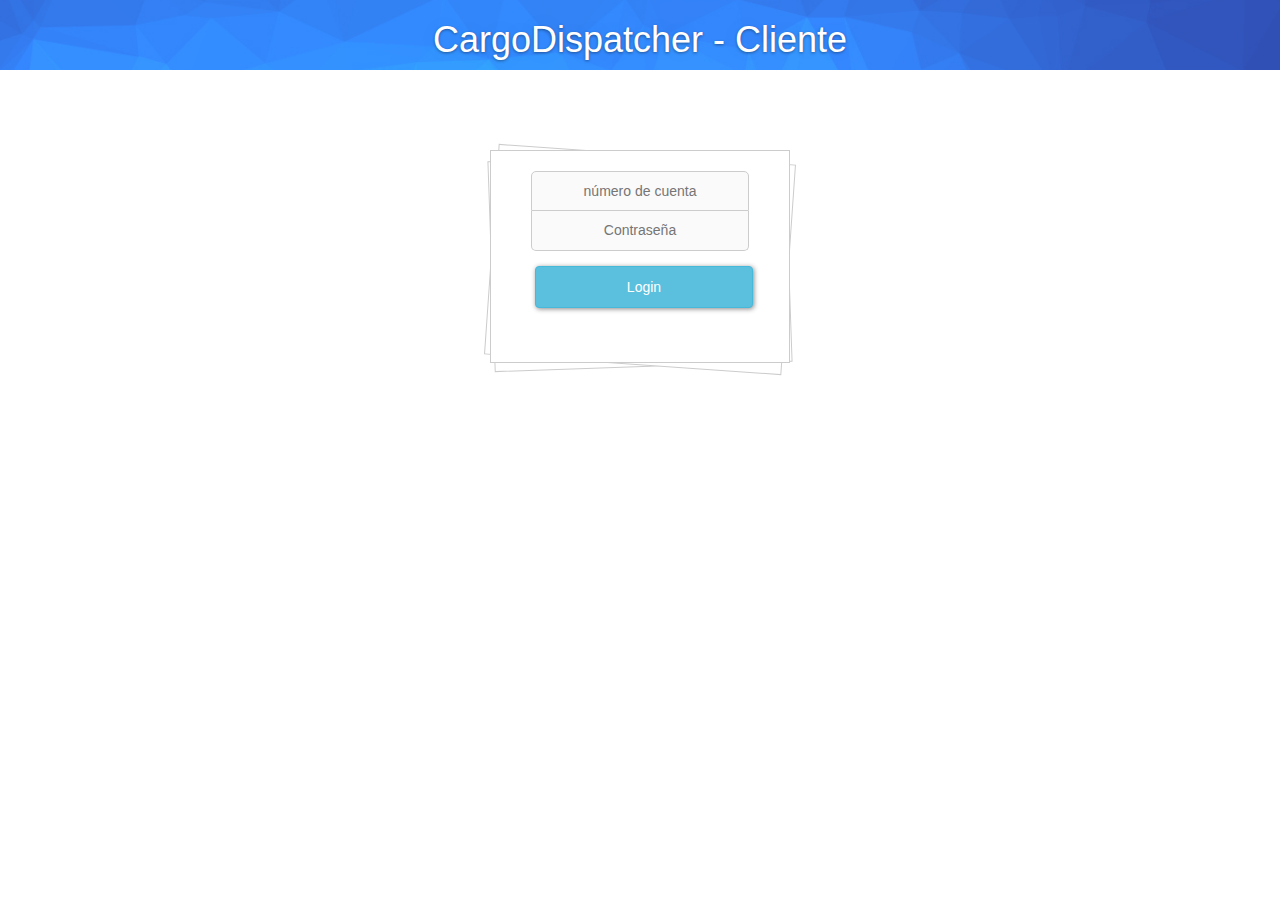
==== public_html/Cliente.html @ 7d2b4e6f "Aplicacion web" ====
<html>
    <head>
        <title>Cliente</title>
        <meta charset="UTF-8">
        <meta name="viewport" content="width=device-width">
        
       <!-- CSS -->
        <!-- CSS Bootstrap -->
        <link href="css/MyCSS.css" rel="stylesheet" type="text/css">
        <link href="css/bootstrap-responsive.css" rel="stylesheet" type="text/css">
        <link href="css/bootstrap-responsive.min.css" rel="stylesheet" type="text/css">
        <link href="css/bootstrap.css" rel="stylesheet" type="text/css">
        <link href="css/bootstrap.min.css" rel="stylesheet" type="text/css">

        <!-- Scripts -->
        <!-- jQuery -->
        <script src="js/jquery.min.js"></script>
        <!-- JS Bootstrap -->
        <script src="js/bootstrap.js"></script>
        <!-- Metodos Javascript del cliente con jQuery usando JAX-RS y Jersey-->
        <script src="js/jQueryClient.js"></script>
        <!-- Metodos Javascript de la interfaz-->
        <script src="js/DesignScripts.js"></script>
        <!-- Metodos de la pagina actual-->
        <script></script>
    </head>
    <body>
        <div class="bs-header" id="content">
            <div class="container">
                <h1>CargoDispatcher - Cliente</h1>
            </div>
        </div>

        <div class="container">
            <div class="login-container">
                <div id="output"></div>
                <div class="form-box">
                    <form action="" method="">
                        <input name="cliente" type="text" placeholder="Número de cuenta">
                        <input type="password" placeholder="Contraseña" disabled>
                        <a href="Cliente.html" class="rmLink" target="_self" style="width: 161px;">
                            <button class="btn btn-info btn-block login" type="submit">Login</button></a>
                    </form>
                </div>
            </div>
    </body>
</html>
---- public_html/css/MyCSS.css ----
/* 
    Created on : Aug 17, 2014, 4:53:05 PM
    Author     : M. Taylor
*/

/* Required field START */

@import url(http://fonts.googleapis.com/css?family=Oswald);


.required-field-block {
    position: relative;   
}

.required-field-block .required-icon {
    display: inline-block;
    vertical-align: middle;
    margin: -0.25em 0.25em 0em;
    background-color: #E8E8E8;
    border-color: #E8E8E8;
    padding: 0.5em 0.8em;
    color: rgba(0, 0, 0, 0.65);
    text-transform: uppercase;
    font-weight: normal;
    border-radius: 0.325em;
    -webkit-box-sizing: border-box;
    -moz-box-sizing: border-box;
    -ms-box-sizing: border-box;
    box-sizing: border-box;
    -webkit-transition: background 0.1s linear;
    -moz-transition: background 0.1s linear;
    transition: background 0.1s linear;
    font-size: 75%;
}

.required-field-block .required-icon {
    background-color: transparent;
    position: absolute;
    top: 0em;
    right: 0em;
    z-index: 10;
    margin: 0em;
    width: 30px;
    height: 30px;
    padding: 0em;
    text-align: center;
    -webkit-transition: color 0.2s ease;
    -moz-transition: color 0.2s ease;
    transition: color 0.2s ease;
}

.required-field-block .required-icon:after {
    position: absolute;
    content: "";
    right: 1px;
    top: 1px;
    z-index: -1;
    width: 0em;
    height: 0em;
    border-top: 0em solid transparent;
    border-right: 30px solid transparent;
    border-bottom: 30px solid transparent;
    border-left: 0em solid transparent;
    border-right-color: inherit;
    -webkit-transition: border-color 0.2s ease;
    -moz-transition: border-color 0.2s ease;
    transition: border-color 0.2s ease;
}

.required-field-block .required-icon .text {
    color: #B80000;
    font-size: 26px;
    margin: -3px 0 0 12px;
}
/* Required field END */


/* Button  START */

body{
    font-family: 'Oswald', sans-serif;
}

.btn{
    margin: 4px;
    box-shadow: 1px 1px 5px #888888;
}

.btn-xs{
    font-weight: 300;
}

.btn-hot {
    color: #fff;
    background-color: #db5566;
    border-bottom:2px solid #af4451;
}

.btn-hot:hover, .btn-sky.active:focus, .btn-hot:focus, .open>.dropdown-toggle.btn-hot {
    color: #fff;
    background-color: #df6a78;
    border-bottom:2px solid #b25560;
    outline: none;}


.btn-hot:active, .btn-hot.active {
    color: #fff;
    background-color: #c04b59;
    border-top:2px solid #9a3c47;
    margin-top: 2px;
}

.btn-sunny {
    color: #fff;
    background-color: #f4ad49;
    border-bottom:2px solid #c38a3a;
}

.btn-sunny:hover, .btn-sky.active:focus, .btn-sunny:focus, .open>.dropdown-toggle.btn-sunny {
    color: #fff;
    background-color: #f5b75f;
    border-bottom:2px solid #c4924c;
    outline: none;
}


.btn-sunny:active, .btn-sunny.active {
    color: #fff;
    background-color: #d69840;
    border-top:2px solid #ab7a33;
    margin-top: 2px;
}

.btn-fresh {
    color: #fff;
    background-color: #51bf87;
    border-bottom:2px solid #41996c;
}

.btn-fresh:hover, .btn-sky.active:focus, .btn-fresh:focus, .open>.dropdown-toggle.btn-fresh {
    color: #fff;
    background-color: #66c796;
    border-bottom:2px solid #529f78;
    outline: none;
}


.btn-fresh:active, .btn-fresh.active {
    color: #fff;
    background-color: #47a877;
    border-top:2px solid #39865f;
    outline: none;
    outline-offset: none;
    margin-top: 2px;
}

.btn-sky {
    color: #fff;
    background-color: #0bacd3;
    border-bottom:2px solid #098aa9;
}

.btn-sky:hover,.btn-sky.active:focus, .btn-sky:focus, .open>.dropdown-toggle.btn-sky {
    color: #fff;
    background-color: #29b6d8;
    border-bottom:2px solid #2192ad;
    outline: none;
}

.btn-sky:active, .btn-sky.active {
    color: #fff;
    background-color: #0a97b9;
    border-top:2px solid #087994;
    outline-offset: none;
    margin-top: 2px;
}

.btn:focus,
.btn:active:focus,
.btn.active:focus {
    outline: none;
    outline-offset: 0px;
}

/* Button  END */

body{background: #eee url(http://subtlepatterns.com/patterns/sativa.png);}
html,body{
    position: relative;
    height: 100%;
}

.login-container{
    position: relative;
    width: 300px;
    margin: 80px auto;
    padding: 20px 40px 40px;
    text-align: center;
    background: #fff;
    border: 1px solid #ccc;
}

#output{
    position: absolute;
    width: 300px;
    top: -75px;
    left: 0;
    color: #fff;
}

#output.alert-success{
    background: rgb(25, 204, 25);
}

#output.alert-danger{
    background: rgb(228, 105, 105);
}


.login-container::before,.login-container::after{
    content: "";
    position: absolute;
    width: 100%;height: 100%;
    top: 3.5px;left: 0;
    background: #fff;
    z-index: -1;
    -webkit-transform: rotateZ(4deg);
    -moz-transform: rotateZ(4deg);
    -ms-transform: rotateZ(4deg);
    border: 1px solid #ccc;

}

.login-container::after{
    top: 5px;
    z-index: -2;
    -webkit-transform: rotateZ(-2deg);
    -moz-transform: rotateZ(-2deg);
    -ms-transform: rotateZ(-2deg);

}

.avatar{
    width: 100px;height: 100px;
    margin: 10px auto 30px;
    border-radius: 100%;
    border: 2px solid #aaa;
    background-size: cover;
}

.form-box input{
    width: 100%;
    padding: 10px;
    text-align: center;
    height:40px;
    border: 1px solid #ccc;;
    background: #fafafa;
    transition:0.2s ease-in-out;

}

.form-box input:focus{
    outline: 0;
    background: #eee;
}

.form-box input[type="text"]{
    border-radius: 5px 5px 0 0;
    text-transform: lowercase;
}

.form-box input[type="password"]{
    border-radius: 0 0 5px 5px;
    border-top: 0;
}

.form-box button.login{
    margin-top:15px;
    padding: 10px 20px;
}

.animated {
    -webkit-animation-duration: 1s;
    animation-duration: 1s;
    -webkit-animation-fill-mode: both;
    animation-fill-mode: both;
}

@-webkit-keyframes fadeInUp {
    0% {
        opacity: 0;
        -webkit-transform: translateY(20px);
        transform: translateY(20px);
    }

    100% {
        opacity: 1;
        -webkit-transform: translateY(0);
        transform: translateY(0);
    }
}

@keyframes fadeInUp {
    0% {
        opacity: 0;
        -webkit-transform: translateY(20px);
        -ms-transform: translateY(20px);
        transform: translateY(20px);
    }

    100% {
        opacity: 1;
        -webkit-transform: translateY(0);
        -ms-transform: translateY(0);
        transform: translateY(0);
    }
}

.fadeInUp {
    -webkit-animation-name: fadeInUp;
    animation-name: fadeInUp;
}

.row{
    margin-top:40px;
    padding: 0 10px;
}
.clickable{
    cursor: pointer;   
}

.panel-heading div {
    margin-top: -18px;
    font-size: 15px;
}
.panel-heading div span{
    margin-left:5px;
}
.panel-body{
    display: none;
}

.bs-header {
  color: #FFF;
  text-align: center;
  background-color: #5fb0e4;
  background-image: url('../img/triangles.jpg');
  text-shadow: 0 1px 3px rgba(0,0,0,.4), 0 0 30px rgba(0,0,0,.075);
  background-repeat: no-repeat;
  background-position: center center; 
  background-size: cover;
}

.bs-footer {
  color: #FFF;
  text-align: center;
  background-color: #5fb0e4;
  background-image: url('../img/truck.jpg');
  text-shadow: 0 1px 3px rgba(0,0,0,.4), 0 0 30px rgba(0,0,0,.075);
  background-repeat: no-repeat;
  background-position: center center; 
  background-size: cover;
   height:400px;
}
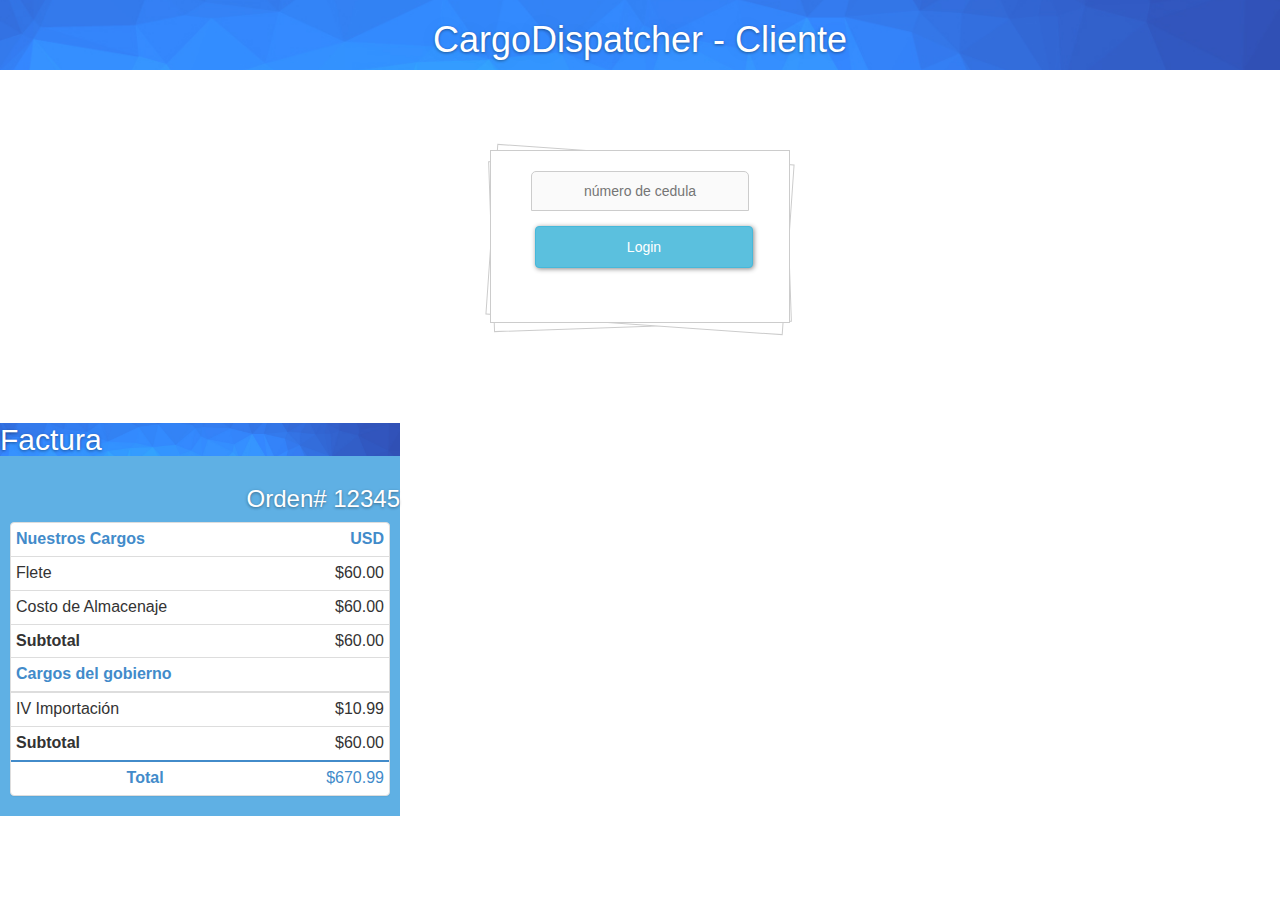
==== commit 4db170bc: "cliente / factura" ====
--- a/public_html/Cliente.html
+++ b/public_html/Cliente.html
@@ -4,8 +4,8 @@
         <title>Cliente</title>
         <meta charset="UTF-8">
         <meta name="viewport" content="width=device-width">
-        
-       <!-- CSS -->
+
+        <!-- CSS -->
         <!-- CSS Bootstrap -->
         <link href="css/MyCSS.css" rel="stylesheet" type="text/css">
         <link href="css/bootstrap-responsive.css" rel="stylesheet" type="text/css">
@@ -37,12 +37,61 @@
                 <div id="output"></div>
                 <div class="form-box">
                     <form action="" method="">
-                        <input name="cliente" type="text" placeholder="Número de cuenta">
-                        <input type="password" placeholder="Contraseña" disabled>
+                        <input name="cliente" type="text" placeholder="Número de cedula">
                         <a href="Cliente.html" class="rmLink" target="_self" style="width: 161px;">
                             <button class="btn btn-info btn-block login" type="submit">Login</button></a>
                     </form>
                 </div>
             </div>
+        </div>
+
+        <div class="container-factura">
+            <div class="titulo-factura">
+                <h2>Factura</h2><h3 id="numero-paquete" class="pull-right">Orden# 12345</h3>
+            </div>
+            <div class="row">
+                <div class="col-md-12">
+                    <div class="panel panel-default">
+                        <table class="table table-condensed tabla-factura">
+                                <tr>
+                                    <td class="subtitulo-factura"><strong>Nuestros Cargos</strong></td>
+                                    <td class="text-right subtitulo-factura"><strong>USD</strong></td>
+                                </tr>
+                                <tr>
+                                    <td>Flete</td>
+                                    <td id="factura-flete" class="text-right">$60.00</td>
+                                </tr>
+                                <tr>
+                                    <td>Costo de Almacenaje</td>
+                                    <td id="factura-almacenaje" class="text-right">$60.00</td>
+                                </tr>
+                                <tr>
+                                    <td><strong>Subtotal</strong></td>
+                                    <td class="text-right">$60.00</td>
+                                </tr>
+                                <tr>
+                                    <td class="subtitulo-factura"><strong>Cargos del gobierno</strong></td>
+                                    <td class="text-right"><strong></strong></td>
+                                </tr>
+                            <tbody>
+                                <!-- foreach ($order->lineItems as $line) or some such thing here -->
+                                <tr>
+                                    <td>IV Importación</td>
+                                    <td id="factura-impuesto" class="text-right">$10.99</td>
+                                </tr>
+                                <tr>
+                                    <td><strong>Subtotal</strong></td>
+                                    <td class="text-right">$60.00</td>
+                                </tr>
+                                <tr>
+                                    <td class="thick-line text-center subtitulo-factura"><strong>Total</strong></td>
+                                    <td class="thick-line text-right subtitulo-factura">$670.99</td>
+                                </tr>
+                            </tbody>
+                        </table>
+                    </div>
+                </div>
+            </div>
+        </div>
     </body>
 </html>
--- a/public_html/css/MyCSS.css
+++ b/public_html/css/MyCSS.css
@@ -341,24 +341,65 @@
 }
 
 .bs-header {
-  color: #FFF;
-  text-align: center;
-  background-color: #5fb0e4;
-  background-image: url('../img/triangles.jpg');
-  text-shadow: 0 1px 3px rgba(0,0,0,.4), 0 0 30px rgba(0,0,0,.075);
-  background-repeat: no-repeat;
-  background-position: center center; 
-  background-size: cover;
+    color: #FFF;
+    text-align: center;
+    background-color: #5fb0e4;
+    background-image: url('../img/triangles.jpg');
+    text-shadow: 0 1px 3px rgba(0,0,0,.4), 0 0 30px rgba(0,0,0,.075);
+    background-repeat: no-repeat;
+    background-position: center center; 
+    background-size: cover;
 }
 
 .bs-footer {
-  color: #FFF;
-  text-align: center;
-  background-color: #5fb0e4;
-  background-image: url('../img/truck.jpg');
-  text-shadow: 0 1px 3px rgba(0,0,0,.4), 0 0 30px rgba(0,0,0,.075);
-  background-repeat: no-repeat;
-  background-position: center center; 
-  background-size: cover;
-   height:400px;
+    color: #FFF;
+    text-align: center;
+    background-color: #5fb0e4;
+    background-image: url('../img/truck.jpg');
+    text-shadow: 0 1px 3px rgba(0,0,0,.4), 0 0 30px rgba(0,0,0,.075);
+    background-repeat: no-repeat;
+    background-position: center center; 
+    background-size: cover;
+    height:400px;
+}
+
+.invoice-title h2, .invoice-title h3 {
+    display: inline-block;
+}
+
+.table > tbody > tr > .no-line {
+    border-top: none;
+}
+
+.table > thead > tr > .no-line {
+    border-bottom: none;
+}
+
+.table > tbody > tr > .thick-line {
+    border-top: 2px solid;
+}
+
+
+.container-factura{
+    width: 400px;
+    background-color: #5fb0e4;
+}
+
+.tabla-factura{
+    width: 400px;
+}
+
+.subtitulo-factura{
+    color:#428BCA;
+}
+
+.titulo-factura{
+    
+    color: #FFF;
+    background-color: #5fb0e4;
+    background-image: url('../img/triangles.jpg');
+    text-shadow: 0 1px 3px rgba(0,0,0,.4), 0 0 30px rgba(0,0,0,.075);
+    background-repeat: no-repeat;
+    background-position: center center; 
+    background-size: cover;
 }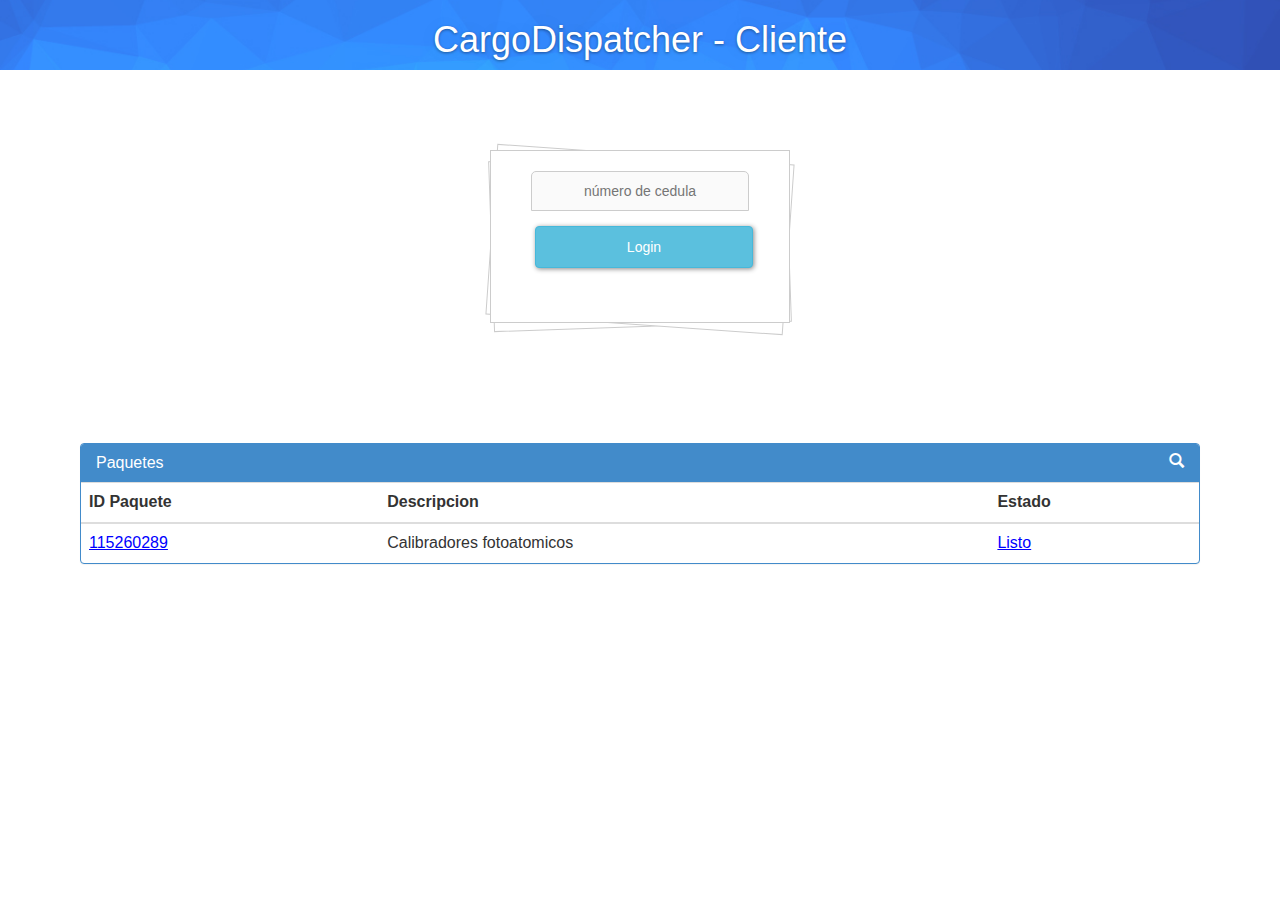
==== commit 9cc11a5e: "cliente / factura / tracking (no hace peticion al server aun)" ====
--- a/public_html/Cliente.html
+++ b/public_html/Cliente.html
@@ -23,7 +23,12 @@
         <!-- Metodos Javascript de la interfaz-->
         <script src="js/DesignScripts.js"></script>
         <!-- Metodos de la pagina actual-->
-        <script></script>
+        <script>
+            $(document).ready(function() {
+                //getPaquetesCliente();
+                
+            });
+        </script>
     </head>
     <body>
         <div class="bs-header" id="content">
@@ -45,47 +50,35 @@
             </div>
         </div>
 
-        <div class="container-factura">
-            <div class="titulo-factura">
-                <h2>Factura</h2><h3 id="numero-paquete" class="pull-right">Orden# 12345</h3>
-            </div>
+        <!-- Tabla Paquetes-->
+        <div class="container">
             <div class="row">
                 <div class="col-md-12">
-                    <div class="panel panel-default">
-                        <table class="table table-condensed tabla-factura">
+                    <div class="panel panel-primary">
+                        <div class="panel-heading">
+                            <h3 class="panel-title">Paquetes</h3>
+                            <div class="pull-right">
+                                <span class="clickable filter" data-toggle="tooltip" title="Buscar" data-container="body">
+                                    <i class="glyphicon glyphicon-search"></i>
+                                </span>
+                            </div>
+                        </div>
+                        <div class="panel-body">
+                            <input type="text" class="form-control" id="paq-table-filter" data-action="filter" data-filters="#paq-table" placeholder="Buscar Paquetes" />
+                        </div>
+                        <table class="table table-hover" id="paq-table">
+                            <thead>
                                 <tr>
-                                    <td class="subtitulo-factura"><strong>Nuestros Cargos</strong></td>
-                                    <td class="text-right subtitulo-factura"><strong>USD</strong></td>
+                                    <th>ID Paquete</th>
+                                    <th>Descripcion</th>
+                                    <th>Estado</th> 
                                 </tr>
+                            </thead>
+                            <tbody id="paq-table-body">
                                 <tr>
-                                    <td>Flete</td>
-                                    <td id="factura-flete" class="text-right">$60.00</td>
-                                </tr>
-                                <tr>
-                                    <td>Costo de Almacenaje</td>
-                                    <td id="factura-almacenaje" class="text-right">$60.00</td>
-                                </tr>
-                                <tr>
-                                    <td><strong>Subtotal</strong></td>
-                                    <td class="text-right">$60.00</td>
-                                </tr>
-                                <tr>
-                                    <td class="subtitulo-factura"><strong>Cargos del gobierno</strong></td>
-                                    <td class="text-right"><strong></strong></td>
-                                </tr>
-                            <tbody>
-                                <!-- foreach ($order->lineItems as $line) or some such thing here -->
-                                <tr>
-                                    <td>IV Importación</td>
-                                    <td id="factura-impuesto" class="text-right">$10.99</td>
-                                </tr>
-                                <tr>
-                                    <td><strong>Subtotal</strong></td>
-                                    <td class="text-right">$60.00</td>
-                                </tr>
-                                <tr>
-                                    <td class="thick-line text-center subtitulo-factura"><strong>Total</strong></td>
-                                    <td class="thick-line text-right subtitulo-factura">$670.99</td>
+                                    <td class="campo-numero" data-title="Factura-paquete" data-toggle="modal" data-target="#factura-paquete">115260289</td>
+                                    <td>Calibradores fotoatomicos</td>
+                                    <td class="campo-estado" data-title="Tracking-paquete" data-toggle="modal" data-target="#tracking-paquete">Listo</td>
                                 </tr>
                             </tbody>
                         </table>
@@ -93,5 +86,123 @@
                 </div>
             </div>
         </div>
+
+        <div class="modal fade" id="factura-paquete" tabindex="-1" role="dialog" aria-labelledby="edit" aria-hidden="true">
+            <div class="modal-dialog">
+                <table>
+                    <tr>
+                        <td>
+                            <div class="container-factura">
+                                <div class="titulo-factura">
+                                    <h2>Factura</h2><h3 id="numero-paquete" class="pull-right">Orden# 12345</h3>
+                                </div>
+                                <div class="row">
+                                    <div class="col-md-12">
+                                        <div class="panel panel-default">
+                                            <table class="table table-condensed tabla-factura">
+                                                <tr>
+                                                    <td class="subtitulo-factura"><strong>Nuestros Cargos</strong></td>
+                                                    <td class="text-right subtitulo-factura"><strong>USD</strong></td>
+                                                </tr>
+                                                <tr>
+                                                    <td>Flete</td>
+                                                    <td id="factura-flete" class="text-right">$60.00</td>
+                                                </tr>
+                                                <tr>
+                                                    <td>Costo de Almacenaje</td>
+                                                    <td id="factura-almacenaje" class="text-right">$60.00</td>
+                                                </tr>
+                                                <tr>
+                                                    <td><strong>Subtotal</strong></td>
+                                                    <td class="text-right">$60.00</td>
+                                                </tr>
+                                                <tr>
+                                                    <td class="subtitulo-factura"><strong>Cargos del gobierno</strong></td>
+                                                    <td class="text-right"><strong></strong></td>
+                                                </tr>
+                                                <!-- foreach ($order->lineItems as $line) or some such thing here -->
+                                                <tr>
+                                                    <td>IV Importación</td>
+                                                    <td id="factura-impuesto" class="text-right">$10.99</td>
+                                                </tr>
+                                                <tr>
+                                                    <td><strong>Subtotal</strong></td>
+                                                    <td class="text-right">$60.00</td>
+                                                </tr>
+                                                <tr>
+                                                    <td class="thick-line text-center subtitulo-factura"><strong>Total</strong></td>
+                                                    <td class="thick-line text-right subtitulo-factura">$670.99</td>
+                                                </tr>
+                                            </table>
+                                        </div>
+                                    </div>
+                                </div>
+                            </div>
+                        </td>
+
+                        <td>
+
+                        </td>
+                    </tr>
+                </table>
+
+            </div>
+            <!-- /.modal-dialog --> 
+        </div>
+
+        <div class="modal fade" id="tracking-paquete" tabindex="-1" role="dialog" aria-labelledby="edit" aria-hidden="true">
+            <div class="modal-dialog">
+                <table>
+                    <tr>
+                        <td>
+                            <div class="container-factura">
+                                <div class="titulo-factura">
+                                    <h2>Tracking</h2><h3 id="numero-paquete" class="pull-right">Orden# 12345</h3>
+                                </div>
+                                <div class="row">
+                                    <div class="col-md-12">
+                                        <div class="panel panel-default">
+                                            <table class="table table-condensed tabla-factura">
+                                                <tr>
+                                                    <td class="subtitulo-factura"><strong>Estado</strong></td>
+                                                    <td class="text-right subtitulo-factura"><strong>Fecha</strong></td>
+                                                </tr>
+                                                <tr>
+                                                    <td>Recibido de Transportista</td>
+                                                    <td id="estado1" class="text-right">07/08/2014 12:48:45</td>
+                                                </tr>
+                                                <tr>
+                                                    <td>Paquete almacenado</td>
+                                                    <td id="estado2" class="text-right">07/08/2014 16:37:31</td>
+                                                </tr>
+                                                <tr>
+                                                    <td>En Transito</td>
+                                                    <td id="estado3" class="text-right">08/08/2014 11:00:38</td>
+                                                </tr>
+                                                <tr>
+                                                    <td>Procesado en el Destino</td>
+                                                    <td id="estado4" class="text-right">09/08/2014 10:10:07</td>
+                                                </tr>
+                                                
+                                                <tr>
+                                                    <td>Entregado</td>
+                                                    <td id="estado5" class="text-right">09/08/2014 17:21:00</td>
+                                                </tr>
+                                            </table>
+                                        </div>
+                                    </div>
+                                </div>
+                            </div>
+                        </td>
+
+                        <td>
+
+                        </td>
+                    </tr>
+                </table>
+
+            </div>
+            <!-- /.modal-dialog --> 
+        </div>
     </body>
 </html>
--- a/public_html/css/MyCSS.css
+++ b/public_html/css/MyCSS.css
@@ -394,7 +394,7 @@
 }
 
 .titulo-factura{
-    
+
     color: #FFF;
     background-color: #5fb0e4;
     background-image: url('../img/triangles.jpg');
@@ -402,4 +402,14 @@
     background-repeat: no-repeat;
     background-position: center center; 
     background-size: cover;
+}
+
+.campo-numero{
+    text-decoration: underline;
+    color:blue;
+}
+
+.campo-estado{
+    text-decoration: underline;
+    color:blue;
 }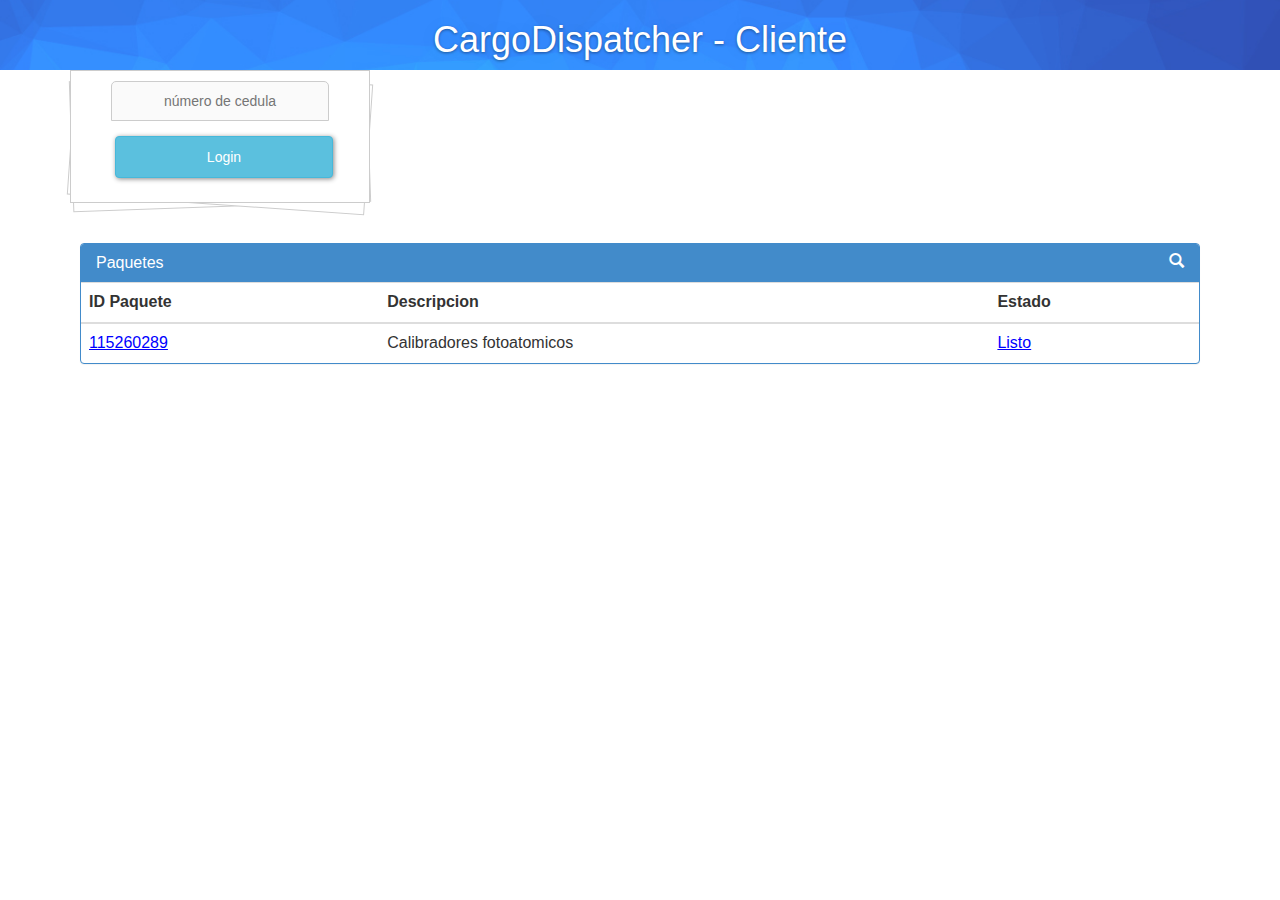
==== commit 781e1ce4: "Empleado Completo" ====
--- a/public_html/Cliente.html
+++ b/public_html/Cliente.html
@@ -41,10 +41,9 @@
             <div class="login-container">
                 <div id="output"></div>
                 <div class="form-box">
-                    <form action="" method="">
+                    <form>
                         <input name="cliente" type="text" placeholder="Número de cedula">
-                        <a href="Cliente.html" class="rmLink" target="_self" style="width: 161px;">
-                            <button class="btn btn-info btn-block login" type="submit">Login</button></a>
+                            <button class="btn btn-info btn-block login">Login</button>
                     </form>
                 </div>
             </div>
--- a/public_html/css/MyCSS.css
+++ b/public_html/css/MyCSS.css
@@ -193,8 +193,7 @@
 .login-container{
     position: relative;
     width: 300px;
-    margin: 80px auto;
-    padding: 20px 40px 40px;
+    padding: 10px 40px 10px;
     text-align: center;
     background: #fff;
     border: 1px solid #ccc;
@@ -412,4 +411,48 @@
 .campo-estado{
     text-decoration: underline;
     color:blue;
+}
+
+.container-repo {
+    padding-top: 40px; 
+}
+#details {
+    font-family: "Quicksand", sans-serif;
+    font-size: 60px;
+}
+#home-box > h2 {
+    font-family: "Quicksand", sans-serif;
+    font-weight: 400; line-height: 1.1;
+    color: #5fb0e4;
+}
+.price {
+    font-size: 25px; float: left;
+}
+.pricing_header {
+    background: none repeat scroll 0% 0% #5fb0e4;
+    border-radius: 5px 5px 0px 0px;
+    transition: background 0.4s ease-out 0s;
+}
+.pricing_header h3 { 
+    text-align:center;
+    line-height: 25px;
+    padding: 15px 0px; 
+    margin: 0px;
+    font-family: "Quicksand", sans-serif;
+    font-weight: 200;
+    color: #FFF; }
+
+.list-group-item:first-child {
+    border-top-right-radius: 0px;
+    border-top-left-radius: 0px;
+}
+
+.off {
+    text-decoration: line-through;
+    color: rgb(44, 62, 80);
+}
+
+.space {
+    height: 2px;
+    background-color:rgb(44, 62, 80);
 }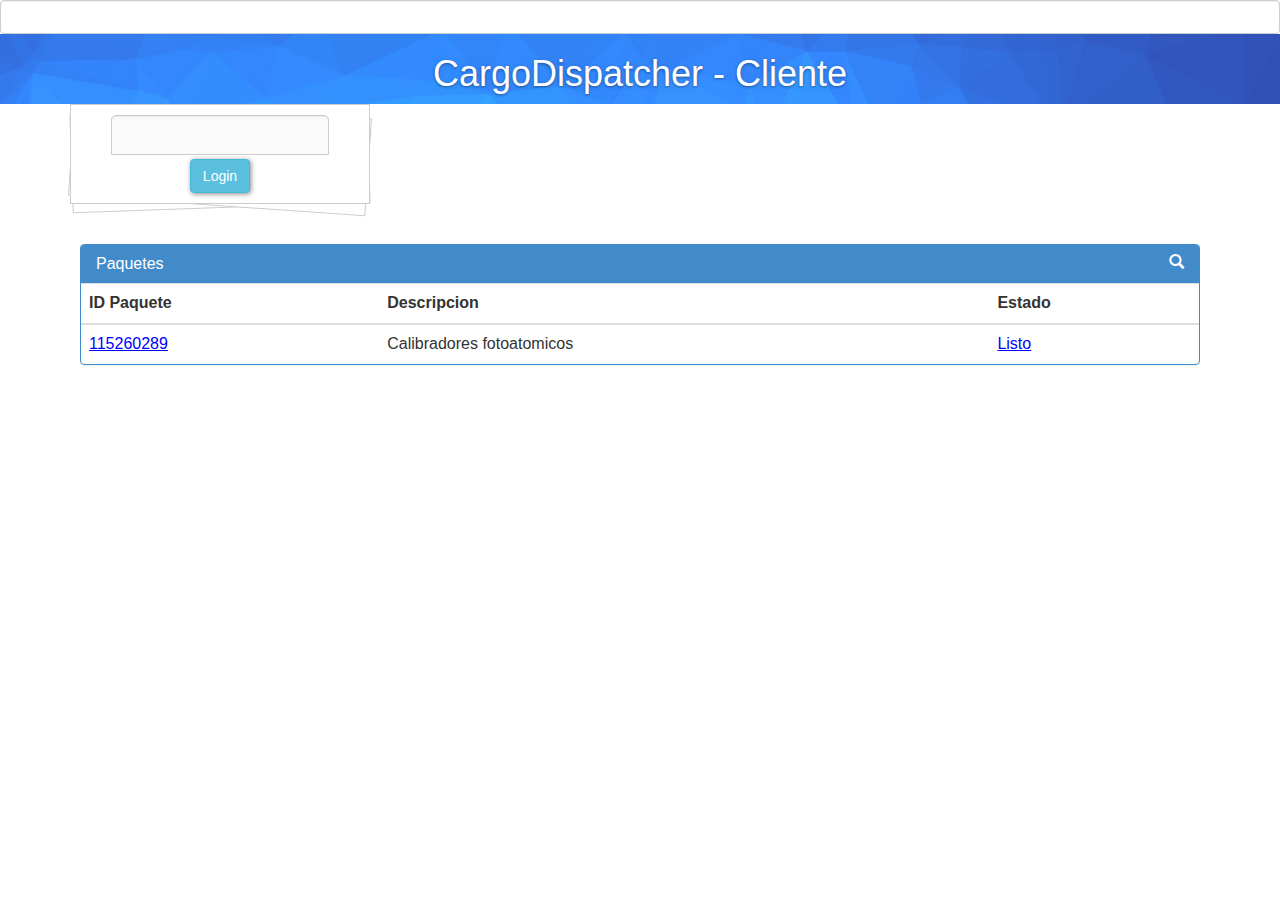
==== commit 5d270fa6: "Administrador.......................100% Empleado............................90% Cliente............" ====
--- a/public_html/Cliente.html
+++ b/public_html/Cliente.html
@@ -25,12 +25,23 @@
         <!-- Metodos de la pagina actual-->
         <script>
             $(document).ready(function() {
-                //getPaquetesCliente();
-                
+                $("#tabla-paquetes").hide();
+                $("#login-cliente").click(function() {
+                    $("#tabla-paquetes").show();
+                    if ($("#cedula-cliente").val() !== "")
+                        getPaquetesCliente();
+                });
+                $('body').on('click', '.campo-numero', function() {
+
+                }
+                $('body').on('click', '.campo-estado', function() {
+
+                }
             });
         </script>
     </head>
     <body>
+        <input id="paquete-value" type="text" class="form-control">
         <div class="bs-header" id="content">
             <div class="container">
                 <h1>CargoDispatcher - Cliente</h1>
@@ -41,16 +52,14 @@
             <div class="login-container">
                 <div id="output"></div>
                 <div class="form-box">
-                    <form>
-                        <input name="cliente" type="text" placeholder="Número de cedula">
-                            <button class="btn btn-info btn-block login">Login</button>
-                    </form>
+                    <input id="cedula-cliente" type="text" class="form-control">
+                    <button id="login-cliente" class="btn btn-info">Login</button>
                 </div>
             </div>
         </div>
 
         <!-- Tabla Paquetes-->
-        <div class="container">
+        <div id="tabla-paquetes" class="container">
             <div class="row">
                 <div class="col-md-12">
                     <div class="panel panel-primary">
@@ -88,118 +97,112 @@
 
         <div class="modal fade" id="factura-paquete" tabindex="-1" role="dialog" aria-labelledby="edit" aria-hidden="true">
             <div class="modal-dialog">
-                <table>
-                    <tr>
-                        <td>
-                            <div class="container-factura">
-                                <div class="titulo-factura">
-                                    <h2>Factura</h2><h3 id="numero-paquete" class="pull-right">Orden# 12345</h3>
-                                </div>
-                                <div class="row">
-                                    <div class="col-md-12">
-                                        <div class="panel panel-default">
-                                            <table class="table table-condensed tabla-factura">
-                                                <tr>
-                                                    <td class="subtitulo-factura"><strong>Nuestros Cargos</strong></td>
-                                                    <td class="text-right subtitulo-factura"><strong>USD</strong></td>
-                                                </tr>
-                                                <tr>
-                                                    <td>Flete</td>
-                                                    <td id="factura-flete" class="text-right">$60.00</td>
-                                                </tr>
-                                                <tr>
-                                                    <td>Costo de Almacenaje</td>
-                                                    <td id="factura-almacenaje" class="text-right">$60.00</td>
-                                                </tr>
-                                                <tr>
-                                                    <td><strong>Subtotal</strong></td>
-                                                    <td class="text-right">$60.00</td>
-                                                </tr>
-                                                <tr>
-                                                    <td class="subtitulo-factura"><strong>Cargos del gobierno</strong></td>
-                                                    <td class="text-right"><strong></strong></td>
-                                                </tr>
-                                                <!-- foreach ($order->lineItems as $line) or some such thing here -->
-                                                <tr>
-                                                    <td>IV Importación</td>
-                                                    <td id="factura-impuesto" class="text-right">$10.99</td>
-                                                </tr>
-                                                <tr>
-                                                    <td><strong>Subtotal</strong></td>
-                                                    <td class="text-right">$60.00</td>
-                                                </tr>
-                                                <tr>
-                                                    <td class="thick-line text-center subtitulo-factura"><strong>Total</strong></td>
-                                                    <td class="thick-line text-right subtitulo-factura">$670.99</td>
-                                                </tr>
-                                            </table>
-                                        </div>
+                <div class="modal-content">
+                    <div class="modal-header">
+                        <button type="button" class="close" data-dismiss="modal" aria-hidden="true">×</button>
+                        <h3 class="modal-title custom_align" id="Heading"></h3>
+                    </div>
+                    <div class="modal-body">
+                        <div class="container-factura">
+                            <div class="titulo-factura">
+                                <h2>Factura</h2><h3 id="numero-paquete" class="pull-right">Orden# 12345</h3>
+                            </div>
+                            <div class="row">
+                                <div class="col-md-12">
+                                    <div class="panel panel-default">
+                                        <table class="table table-condensed tabla-factura">
+                                            <tr>
+                                                <td class="subtitulo-factura"><strong>Nuestros Cargos</strong></td>
+                                                <td class="text-right subtitulo-factura"><strong>USD</strong></td>
+                                            </tr>
+                                            <tr>
+                                                <td>Flete</td>
+                                                <td id="factura-flete" class="text-right">$60.00</td>
+                                            </tr>
+                                            <tr>
+                                                <td>Costo de Almacenaje</td>
+                                                <td id="factura-almacenaje" class="text-right">$60.00</td>
+                                            </tr>
+                                            <tr>
+                                                <td><strong>Subtotal</strong></td>
+                                                <td class="text-right">$60.00</td>
+                                            </tr>
+                                            <tr>
+                                                <td class="subtitulo-factura"><strong>Cargos del gobierno</strong></td>
+                                                <td class="text-right"><strong></strong></td>
+                                            </tr>
+                                            <!-- foreach ($order->lineItems as $line) or some such thing here -->
+                                            <tr>
+                                                <td>IV Importación</td>
+                                                <td id="factura-impuesto" class="text-right">$10.99</td>
+                                            </tr>
+                                            <tr>
+                                                <td><strong>Subtotal</strong></td>
+                                                <td class="text-right">$60.00</td>
+                                            </tr>
+                                            <tr>
+                                                <td class="thick-line text-center subtitulo-factura"><strong>Total</strong></td>
+                                                <td class="thick-line text-right subtitulo-factura">$670.99</td>
+                                            </tr>
+                                        </table>
                                     </div>
                                 </div>
                             </div>
-                        </td>
-
-                        <td>
-
-                        </td>
-                    </tr>
-                </table>
-
+                        </div>
+                    </div>
+                </div>
             </div>
             <!-- /.modal-dialog --> 
         </div>
 
         <div class="modal fade" id="tracking-paquete" tabindex="-1" role="dialog" aria-labelledby="edit" aria-hidden="true">
             <div class="modal-dialog">
-                <table>
-                    <tr>
-                        <td>
-                            <div class="container-factura">
-                                <div class="titulo-factura">
-                                    <h2>Tracking</h2><h3 id="numero-paquete" class="pull-right">Orden# 12345</h3>
-                                </div>
-                                <div class="row">
-                                    <div class="col-md-12">
-                                        <div class="panel panel-default">
-                                            <table class="table table-condensed tabla-factura">
-                                                <tr>
-                                                    <td class="subtitulo-factura"><strong>Estado</strong></td>
-                                                    <td class="text-right subtitulo-factura"><strong>Fecha</strong></td>
-                                                </tr>
-                                                <tr>
-                                                    <td>Recibido de Transportista</td>
-                                                    <td id="estado1" class="text-right">07/08/2014 12:48:45</td>
-                                                </tr>
-                                                <tr>
-                                                    <td>Paquete almacenado</td>
-                                                    <td id="estado2" class="text-right">07/08/2014 16:37:31</td>
-                                                </tr>
-                                                <tr>
-                                                    <td>En Transito</td>
-                                                    <td id="estado3" class="text-right">08/08/2014 11:00:38</td>
-                                                </tr>
-                                                <tr>
-                                                    <td>Procesado en el Destino</td>
-                                                    <td id="estado4" class="text-right">09/08/2014 10:10:07</td>
-                                                </tr>
-                                                
-                                                <tr>
-                                                    <td>Entregado</td>
-                                                    <td id="estado5" class="text-right">09/08/2014 17:21:00</td>
-                                                </tr>
-                                            </table>
-                                        </div>
+                <div class="modal-content">
+                    <div class="modal-header">
+                        <button type="button" class="close" data-dismiss="modal" aria-hidden="true">×</button>
+                        <h3 class="modal-title custom_align" id="Heading"></h3>
+                    </div>
+                    <div class="modal-body">
+                        <div class="container-factura">
+                            <div class="titulo-factura">
+                                <h2>Tracking</h2><h3 id="numero-paquete" class="pull-right">Orden# 12345</h3>
+                            </div>
+                            <div class="row">
+                                <div class="col-md-12">
+                                    <div class="panel panel-default">
+                                        <table class="table table-condensed tabla-factura">
+                                            <tr>
+                                                <td class="subtitulo-factura"><strong>Estado</strong></td>
+                                                <td class="text-right subtitulo-factura"><strong>Fecha</strong></td>
+                                            </tr>
+                                            <tr>
+                                                <td>Recibido de Transportista</td>
+                                                <td id="estado1" class="text-right">07/08/2014 12:48:45</td>
+                                            </tr>
+                                            <tr>
+                                                <td>Paquete almacenado</td>
+                                                <td id="estado2" class="text-right">07/08/2014 16:37:31</td>
+                                            </tr>
+                                            <tr>
+                                                <td>En Transito</td>
+                                                <td id="estado3" class="text-right">08/08/2014 11:00:38</td>
+                                            </tr>
+                                            <tr>
+                                                <td>Procesado en el Destino</td>
+                                                <td id="estado4" class="text-right">09/08/2014 10:10:07</td>
+                                            </tr>
+
+                                            <tr>
+                                                <td>Entregado</td>
+                                                <td id="estado5" class="text-right">09/08/2014 17:21:00</td>
+                                            </tr>
+                                        </table>
                                     </div>
                                 </div>
                             </div>
-                        </td>
-
-                        <td>
-
-                        </td>
-                    </tr>
-                </table>
-
+                        </div>
+                    </div>
+                </div>
             </div>
             <!-- /.modal-dialog --> 
         </div>
--- a/public_html/css/MyCSS.css
+++ b/public_html/css/MyCSS.css
@@ -380,7 +380,7 @@
 
 
 .container-factura{
-    width: 400px;
+    position: relative;
     background-color: #5fb0e4;
 }
 
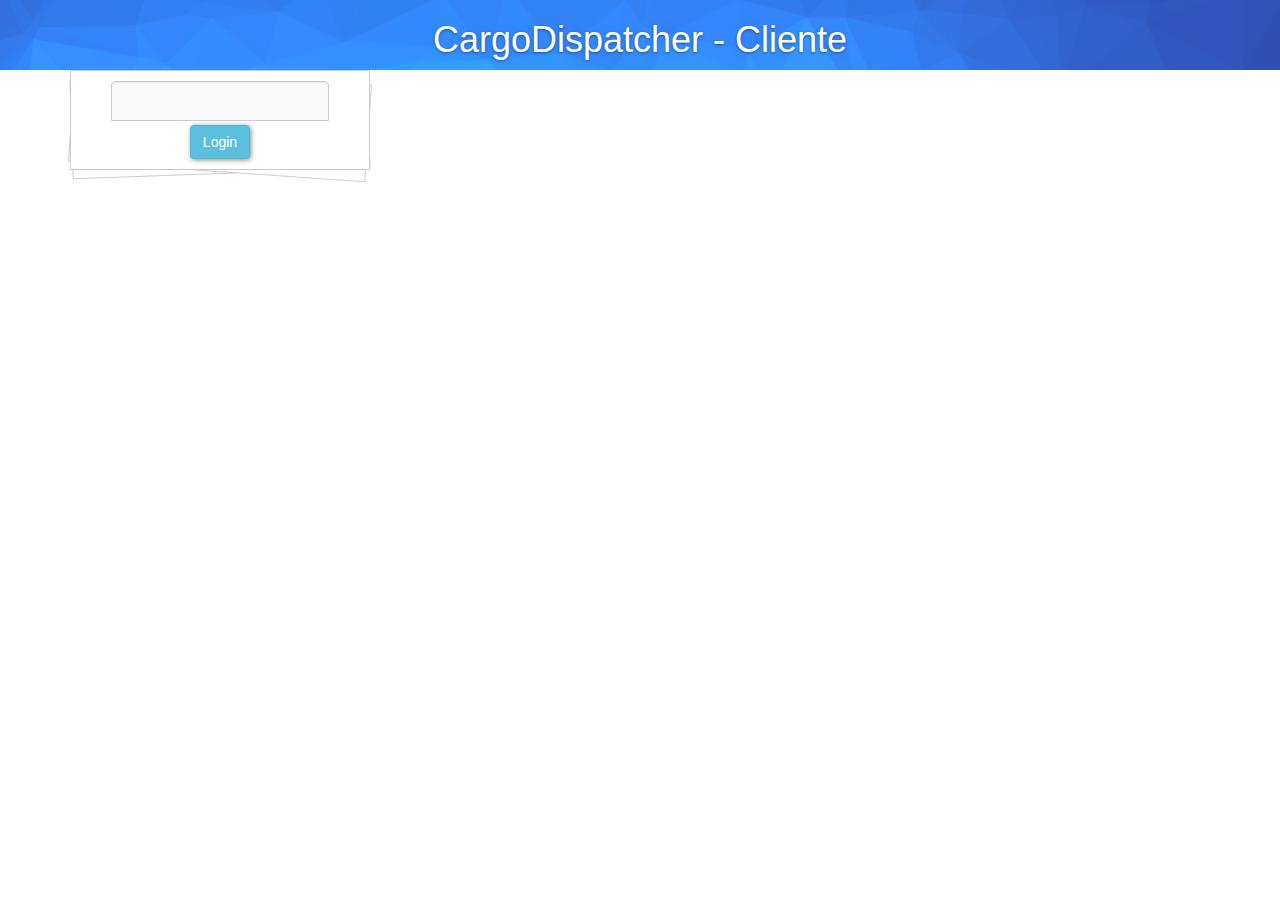
==== commit 2c44429a: "algunos errores en administrador y jqueryclient (desalmacenar y desembalar) arreglados Administrador" ====
--- a/public_html/Cliente.html
+++ b/public_html/Cliente.html
@@ -26,17 +26,18 @@
         <script>
             $(document).ready(function() {
                 $("#tabla-paquetes").hide();
+                $("#paquete-value").hide();
                 $("#login-cliente").click(function() {
                     $("#tabla-paquetes").show();
                     if ($("#cedula-cliente").val() !== "")
                         getPaquetesCliente();
                 });
                 $('body').on('click', '.campo-numero', function() {
-
-                }
+                    $("#paquete-value").val($(this).html());
+                });
                 $('body').on('click', '.campo-estado', function() {
-
-                }
+                    $("#paquete-value").val($(this).parents("tr").children(".campo-numero").html());
+                });
             });
         </script>
     </head>
